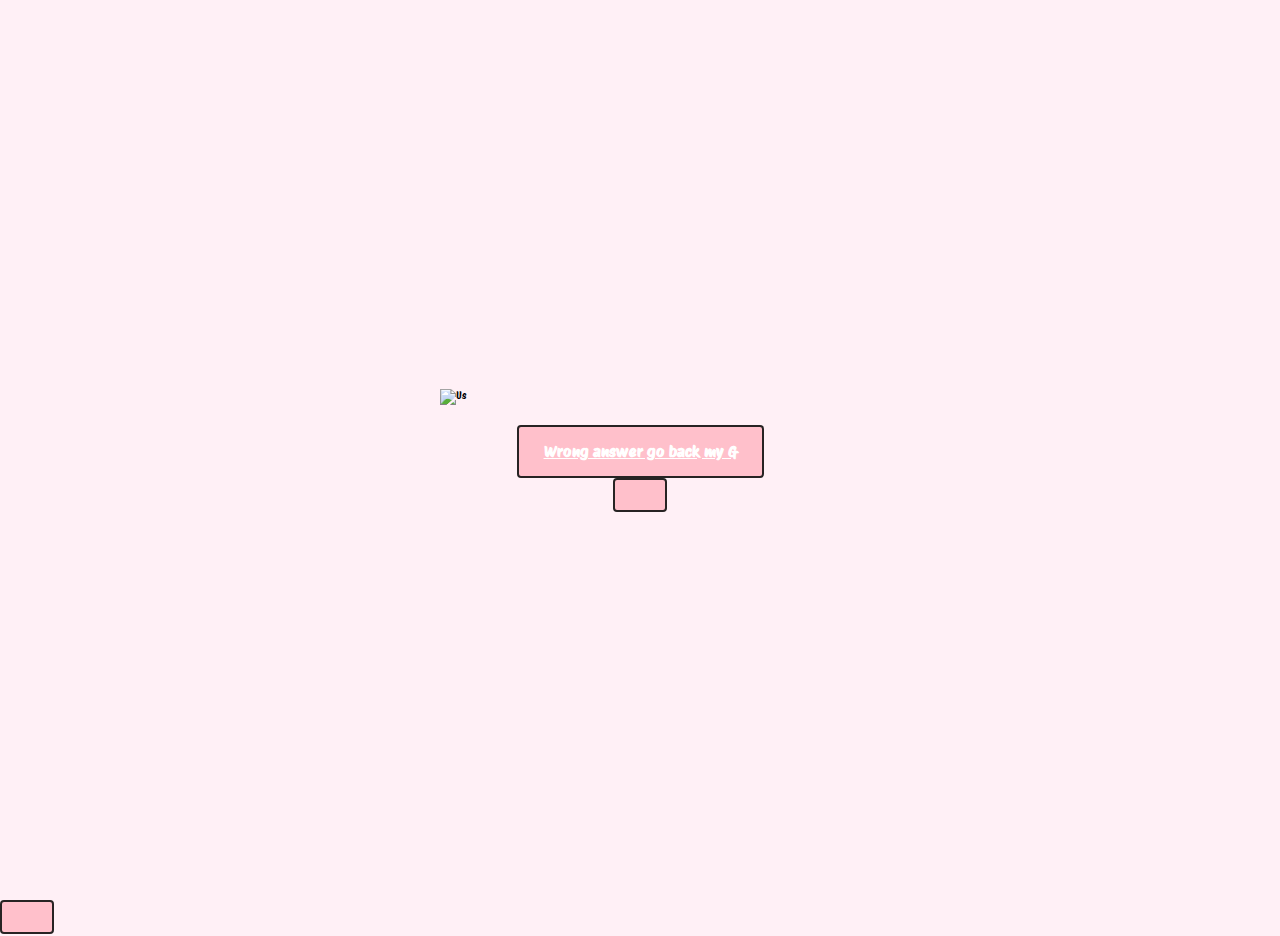
==== No.html @ 923fba0b "Update No.html" ====
<!DOCTYPE html>
<html lang="en">
<head>
    <meta charset="UTF-8" />
    <meta name="viewport" content="width=device-width, initial-scale=1.0" />
    <link rel="preconnect" href="https://fonts.googleapis.com" />
    <link rel="preconnect" href="https://fonts.gstatic.com" crossorigin />
    <link href="https://fonts.googleapis.com/css2?family=Protest+Riot&display=swap"
          rel="stylesheet" />
    <link rel="stylesheet" href="style.css" />
    <title>Valentine</title>
    <link rel="icon" type="image/x-icon" href="img/favicon.ico">
</head>
  <body>
      <main class="container">
          <img class="us" src="https://raw.githubusercontent.com/Hamuhisa/ValentinesDay_/main/img/Us.jpg" alt="Us" />
          <div class="buttons">

              <a href="index.html" class="btn btn--yes">Wrong answer go back my G
              

              
</div>
      </main>

    <script type="module" src="script.js"></script>
  </body>
</html>
---- style.css ----
* {
  margin: 0;
  padding: 0;
  box-sizing: border-box;
}

html {
  font-size: 62.5%;
}

body {
  background-color: #fff0f6;
  font-family: "Protest Riot", sans-serif;
}

.container {
  height: 100vh;
  margin: 0 auto;

  display: flex;
  flex-direction: column;
  align-items: center;
  justify-content: center;
}
.us {
    width: 40rem;
    height:auto;
}

.title {
  font-size: 3.6rem;
  color: #f53699;
  text-align: center;
  margin-bottom: 2rem;
}

.buttons {
margin-top:20px;
  display: flex;
  flex-wrap: wrap;
  align-items: center;
  justify-content: center;

  gap: 1rem;
}

.btn {
  padding: 1.5rem 2.5rem;
  border: none;
  border-radius: 4px;
  color: white;
  font-size: 1.6rem;
  font-weight: 600;
  cursor: pointer;
  display: inline-block;
}

.btn--yes {
  background-color: Pink;
  border:2px #272323 solid;
}

.btn--no {
    background-color: Pink;
    border: 2px #272323 solid;
}

.hidden {
  display: none;
}


.home {
    background-color: Pink;
    border: 2px #272323 solid;
    font-size:20px;
    margin-bottom:25px;
}

.movie {
  margin-top:30px;
}

.home a {
  text-decoration:none;
}

h1 {
  text-decoration:none;
}
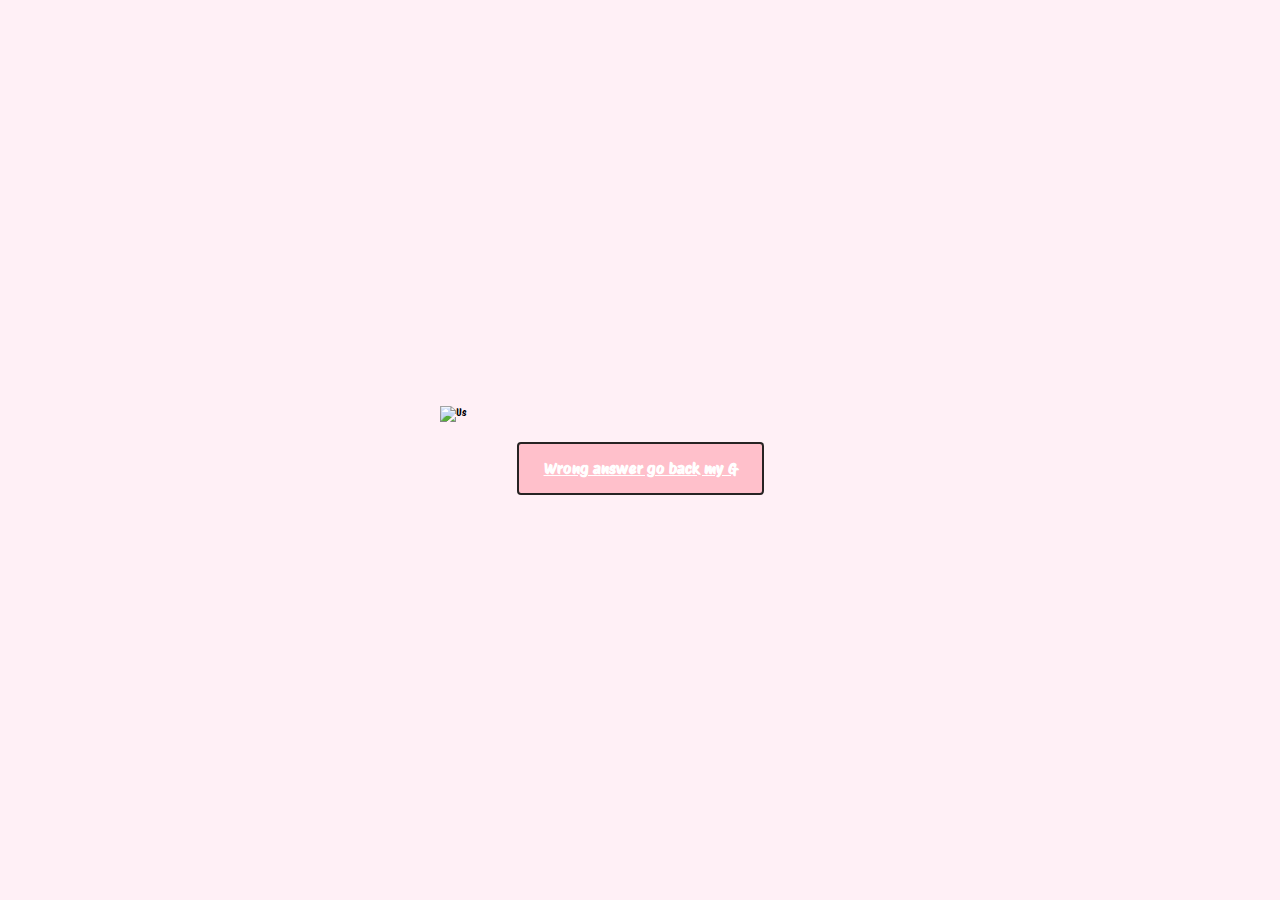
==== commit e05aa930: "Update No.html" ====
--- a/No.html
+++ b/No.html
@@ -16,13 +16,13 @@
           <img class="us" src="https://raw.githubusercontent.com/Hamuhisa/ValentinesDay_/main/img/Us.jpg" alt="Us" />
           <div class="buttons">
 
-              <a href="index.html" class="btn btn--yes">Wrong answer go back my G
+              <a href="index.html" class="btn btn--yes">Wrong answer go back my G </a>
               
 
               
 </div>
       </main>
 
-    <script type="module" src="script.js"></script>
+    
   </body>
 </html>
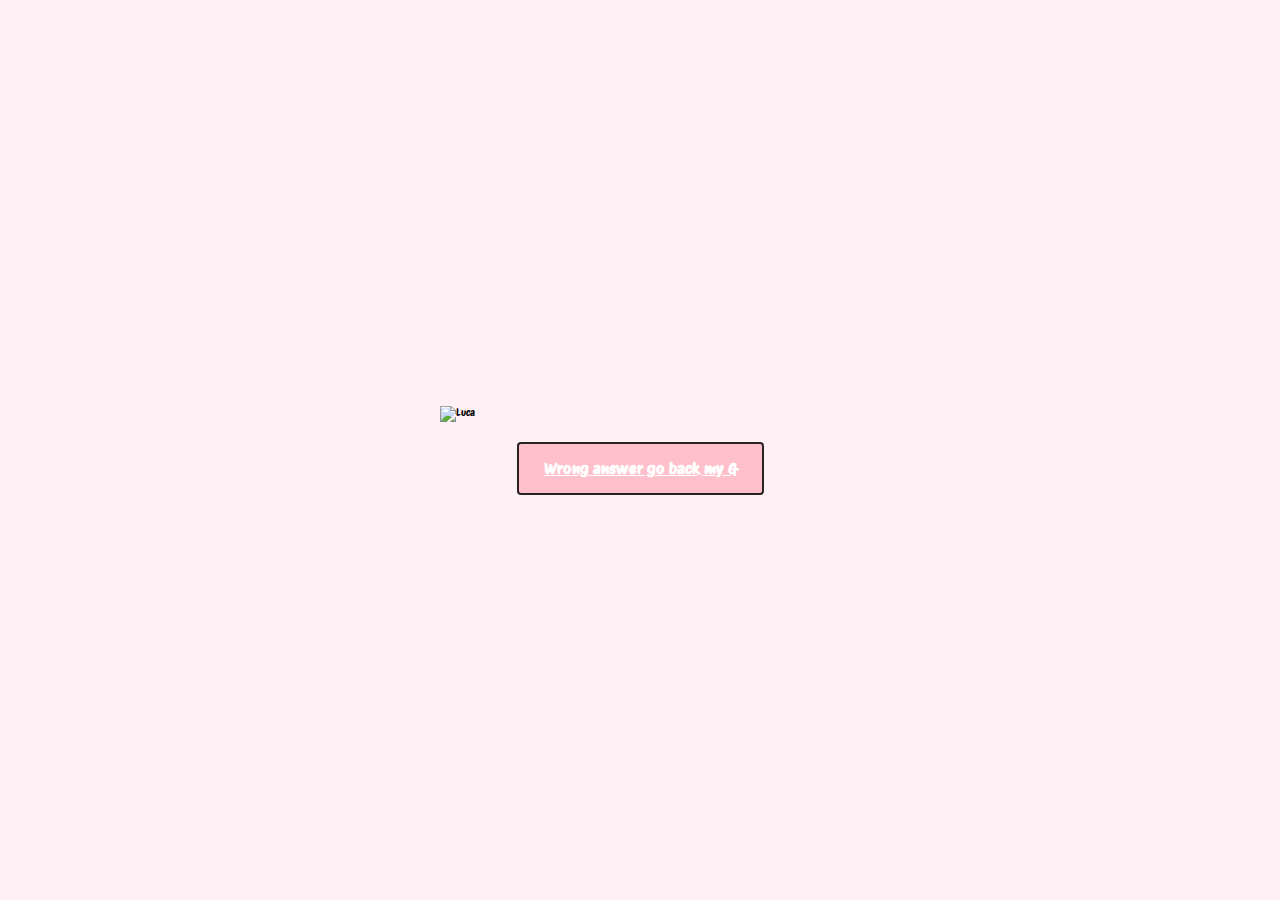
==== commit 69533644: "Update No.html" ====
--- a/No.html
+++ b/No.html
@@ -13,7 +13,7 @@
 </head>
   <body>
       <main class="container">
-          <img class="us" src="https://raw.githubusercontent.com/Hamuhisa/ValentinesDay_/main/img/Us.jpg" alt="Us" />
+          <img class="us" src="https://raw.githubusercontent.com/Hamuhisa/ValentinesDay_/main/img/IMG_6910.jpg" alt="Luca" />
           <div class="buttons">
 
               <a href="index.html" class="btn btn--yes">Wrong answer go back my G </a>
--- a/style.css
+++ b/style.css
@@ -75,18 +75,31 @@
     border: 2px #272323 solid;
     font-size:20px;
     margin-bottom:25px;
+  text-padding:5px;
+  
+}
+
+.home2 {
+    background-color: Pink;
+    border: 2px #272323 solid;
+    font-size:20px;
+    margin-bottom:25px;
+  text-padding:5px;
+  
+}
+
+.home a,home2 a {
+  text-decoration:none;
+}
+
+.title a {
+  text-decoration:none;
 }
 
 .movie {
   margin-top:30px;
 }
 
-.home a {
-  text-decoration:none;
-}
 
-h1 {
-  text-decoration:none;
-}
   
 
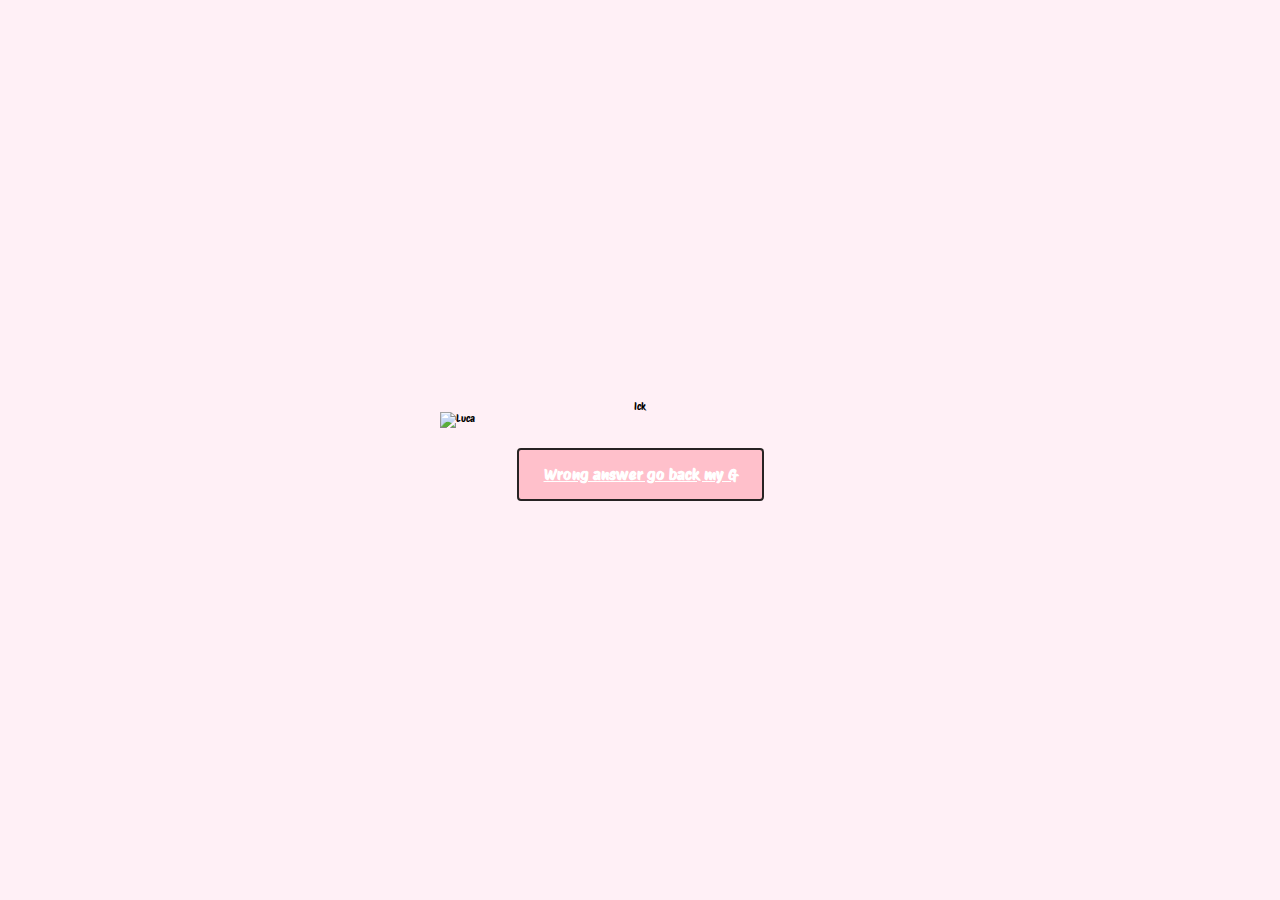
==== commit f9d62418: "Update No.html" ====
--- a/No.html
+++ b/No.html
@@ -12,7 +12,8 @@
     <link rel="icon" type="image/x-icon" href="img/favicon.ico">
 </head>
   <body>
-      <main class="container">
+      <main class="container
+          <p class="title">Ick</p>
           <img class="us" src="https://raw.githubusercontent.com/Hamuhisa/ValentinesDay_/main/img/IMG_6910.jpg" alt="Luca" />
           <div class="buttons">
 
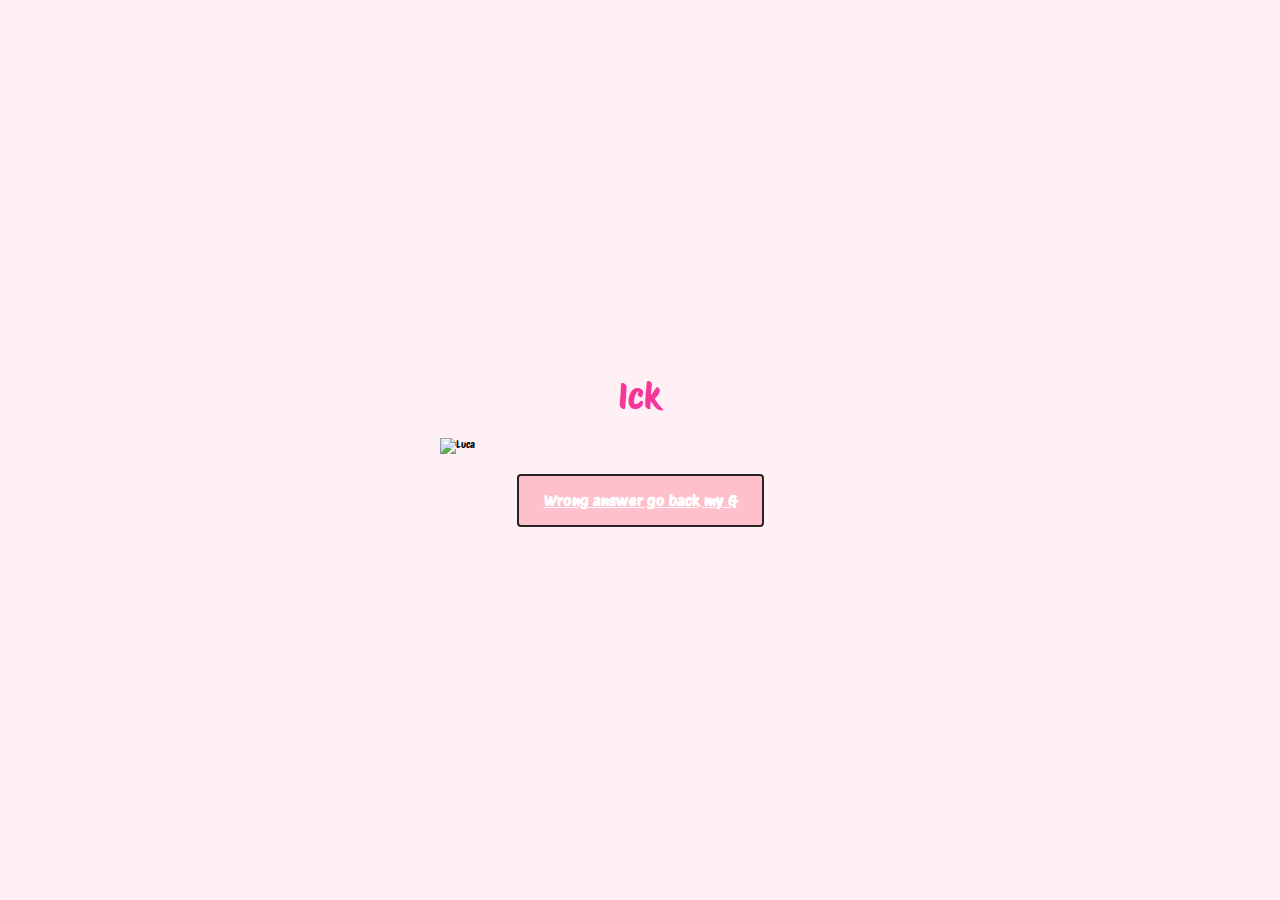
==== commit cc197814: "Update No.html" ====
--- a/No.html
+++ b/No.html
@@ -12,7 +12,7 @@
     <link rel="icon" type="image/x-icon" href="img/favicon.ico">
 </head>
   <body>
-      <main class="container
+      <main class="container">
           <p class="title">Ick</p>
           <img class="us" src="https://raw.githubusercontent.com/Hamuhisa/ValentinesDay_/main/img/IMG_6910.jpg" alt="Luca" />
           <div class="buttons">
--- a/style.css
+++ b/style.css
@@ -92,9 +92,7 @@
   text-decoration:none;
 }
 
-.title a {
-  text-decoration:none;
-}
+
 
 .movie {
   margin-top:30px;
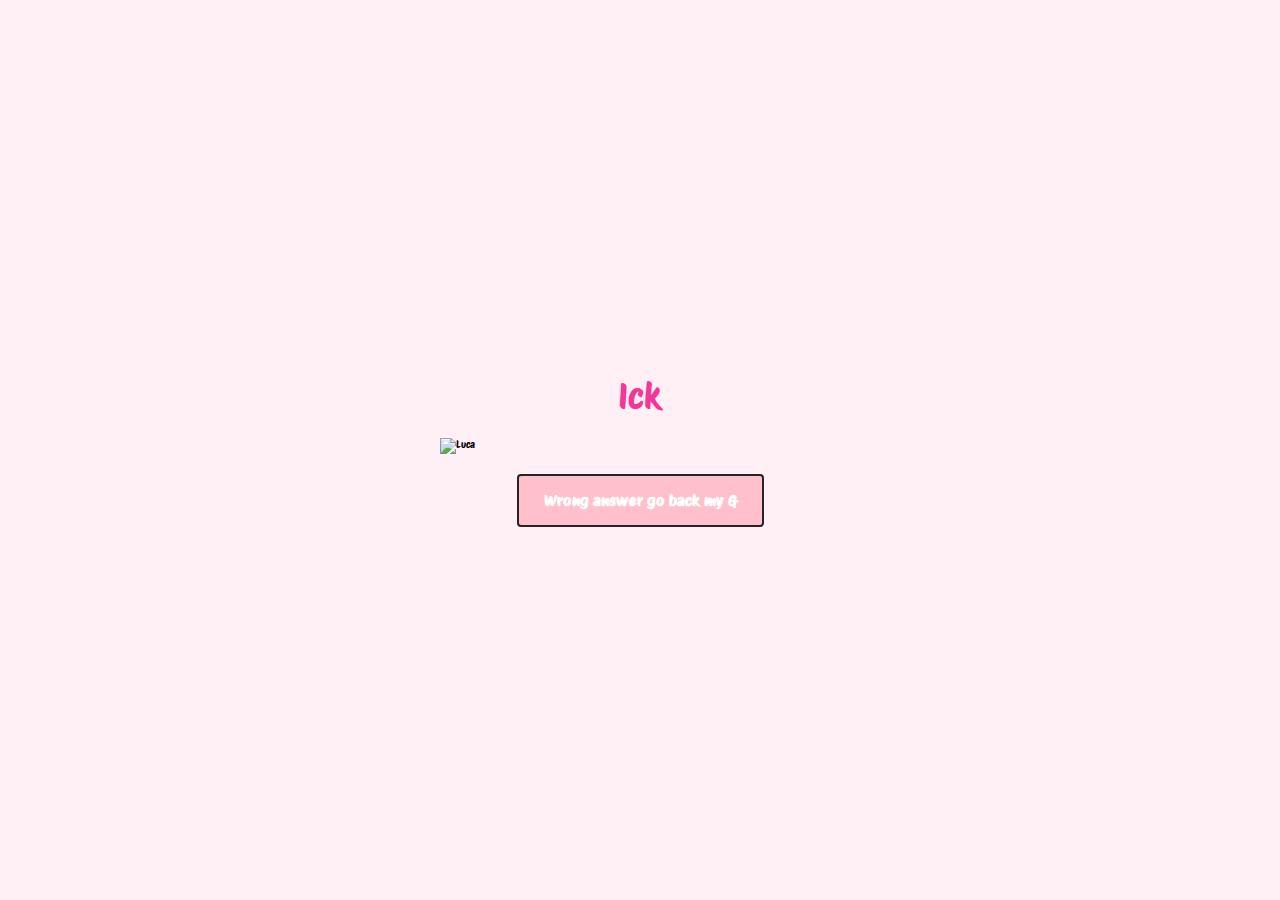
==== commit 6fcb968f: "Update No.html" ====
--- a/No.html
+++ b/No.html
@@ -14,7 +14,7 @@
   <body>
       <main class="container">
           <p class="title">Ick</p>
-          <img class="us" src="https://raw.githubusercontent.com/Hamuhisa/ValentinesDay_/main/img/IMG_6910.jpg" alt="Luca" />
+          <img class="us" src="https://raw.githubusercontent.com/Hamuhisa/ValentinesDay_/main/img/luca.jpg" alt="Luca" />
           <div class="buttons">
 
               <a href="index.html" class="btn btn--yes">Wrong answer go back my G </a>
--- a/style.css
+++ b/style.css
@@ -40,7 +40,6 @@
   flex-wrap: wrap;
   align-items: center;
   justify-content: center;
-
   gap: 1rem;
 }
 
@@ -98,6 +97,9 @@
   margin-top:30px;
 }
 
-
+a
+{
+text-decoration:none;
+}
   
 
